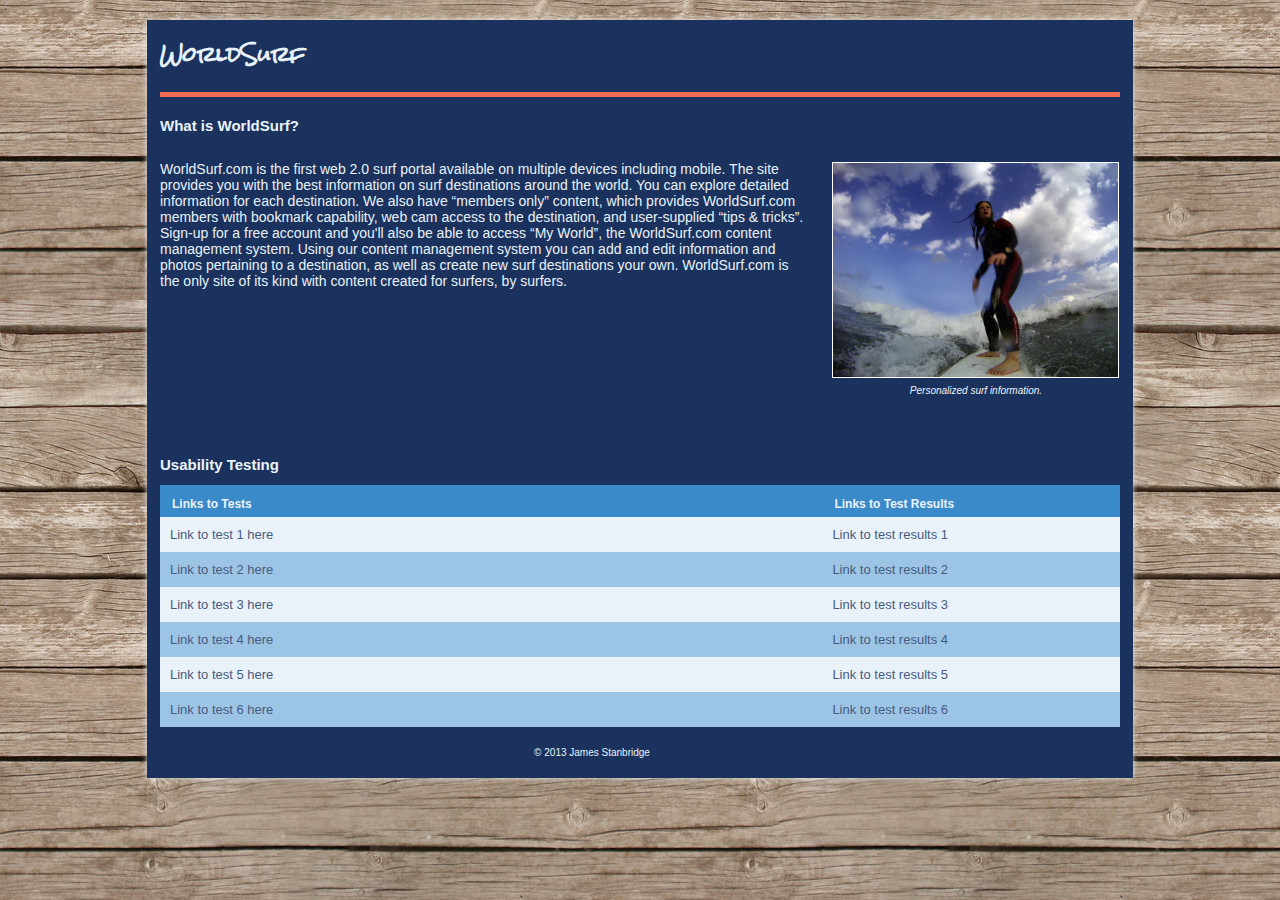
==== worldsurf/index.html @ d696f2dc "title change" ====
<!DOCTYPE html>
<!--[if lt IE 7]>      <html class="no-js lt-ie9 lt-ie8 lt-ie7"> <![endif]-->
<!--[if IE 7]>         <html class="no-js lt-ie9 lt-ie8"> <![endif]-->
<!--[if IE 8]>         <html class="no-js lt-ie9"> <![endif]-->
<!--[if gt IE 8]><!--> 
<html class="no-js"> <!--<![endif]-->
<head>
    <meta charset="utf-8">
    <title>World Surf</title>
    <meta name="description" content="">
    <meta name="viewport" content="width=device-width">
    <link rel="stylesheet" href="css/main.css">
    <link href='http://fonts.googleapis.com/css?family=Rock+Salt' rel='stylesheet' type='text/css'>
</head>
<body>

<div id="wrapper">
  <header>
     <h1>WorldSurf</h1>
  </header>
  <section class="main">
    <h2 class="desc-title">What is WorldSurf?</h2>
    <!-- Replace this text with your description of the project -->
    <p class="description">WorldSurf.com is the first web 2.0 surf portal available on multiple devices including mobile. The site provides you with the best information on surf destinations around the world. You can explore detailed information for each destination. We also have “members only” content, which provides WorldSurf.com members with bookmark capability, web cam access to the destination, and user-supplied “tips & tricks”.  Sign-up for a free account and you'll also be able to access “My World”, the WorldSurf.com content management system. Using our content management system you can add and edit information and photos pertaining to a destination, as well as create new surf destinations your own. WorldSurf.com is the only site of its kind with content created for surfers, by surfers.</p>
    <figure>
    <!--   add your image to the img folder 
      Replace the "img.jpg" with the name of your image  -->
      <!-- image copyright to http://www.vancityallie.com/ -->
      <img src="img/surfer.jpg" alt="Surfer"  />
      <figcaption>Personalized surf information.</figcaption>    
    </figure>
  </section>
  <section class="sec">
    <h2>Usability Testing</h2>
    <table id="tests">
       <thead>
          <tr>
            <th>Links to Tests</th>
            <th>Links to Test Results</th> 
          </tr>
       </thead>
       <tbody>
          <tr class="odd">
             <td><a href="#">Link to test 1 here</a></td>
             <td><a href="">Link to test results 1</a></td>
          </tr>
          <tr>
             <td><a href="#">Link to test 2 here</a></td>
             <td><a href="">Link to test results 2</a></td>
          </tr>
          <tr class="odd">
             <td><a href="#">Link to test 3 here</a></td>
             <td><a href="">Link to test results 3</a></td>
          </tr>
          <tr>
             <td><a href="#">Link to test 4 here</a></td>
             <td><a href="#">Link to test results 4</a></td>
          </tr>
          <tr class="odd">
             <td><a href="#">Link to test 5 here</a></td>
             <td><a href="#">Link to test results 5</a></td>
          </tr>
          <!-- start link -->
          <tr>
             <td><a href="#">Link to test 6 here</a></td>
             <td><a href="#">Link to test results 6</a></td>
          </tr>
          <!-- end link -->
          <!-- to add a new link copy from start link to end link and paste here-->
       </tbody>
    </table>
  </section>
  
  <footer> &copy; 2013 James Stanbridge</footer>
  </div> <!-- #wrapper div ends here-->
</body>
</html>
---- worldsurf/css/main.css ----
/*-------------------------------------------  general -------------------------------------------------------*/
body{
	font-size: 62.5%;
	font-family: helvetica, arial, sans-serif;
	color:#E9F2F9; /*changes color of the whole text*/
	margin-top: 0;
	background-image: url('../img/woodbg.jpg');
	background-repeat: repeat;
}
#wrapper{
	width:960px;
	margin: 20px auto;
	padding-left: 1%;
	padding-right: 1%;
	-webkit-box-shadow: 0px 0px 5px #ececec;
	-moz-box-shadow:    0px 0px 5px #ececec;
	box-shadow:         0px 0px 5px #ececec;
	background:#1B325F;

}
/*-------------------------------------------  header -------------------------------------------------------*/

header{
	border-bottom: 5px solid #F26C4F; /*changes color of border under project name*/
}
h1{
	margin-top: 0;
	padding-top: 10px;
	font-family: 'Rock Salt', cursive;
}
h2{
	margin-top: 20px;
}
/*-------------------------------------------  table -------------------------------------------------------*/
table{
	background: #9CC4E4;  /*changes color of the background of the table*/
	border-collapse: collapse;
	width: 100%;
}
tr{
	display: table-row;
	border-color: inherit;
}
.odd{
	background: #E9F2F9; /*changes color of the stripes table*/
}
th{
	text-align: left;
	padding: 1em 1em .5em;
	font-weight: bold;
	font-size: 120%;
	color: #E9F2F9;  /*changes color of table hd text*/
	background: #3A89C9; /*changes color of table hd background*/
}
th:first-child{
	/*border-right: 1px solid #6a7680;*/
}
td{
	padding: 1em 1em;
	width: 69%;
}
td:first-child{
	/*border-right: 1px solid #6a7680;*/
}
/*-------------------------------------------  top section-------------------------------------------------------*/
.main{

	overflow: auto;
	/*border-bottom: 1px solid #bbb8bf;*/
}
.main p{
	width: 67.5%;
	float: left;
	font-size: 1.4em;

}
.main figure{
	float: right;
	margin: 15px 0 20px 0;
	width: 30%;

}
figure img{
	width: 99%;
	border: 1px solid #fff;
}

figcaption {
	text-align: center;
	font-style: italic;
	margin-top: 5px;
}

.sec{
	clear: both;
	margin-top: 40px;
	
}

/*-------------------------------------------  links -------------------------------------------------------*/
a{
	text-decoration: none;
	font-size: 1.3em;
	color: #475a80;  /*changes color of the links*/
}
a:hover{
	text-decoration: underline;
}
/*-------------------------------------------  footer-------------------------------------------------------*/
footer{
	margin-top: 20px;
	margin-bottom: 20px;
	padding-bottom: 20px;
	text-align: center;
	width: 90%;
}
/* ------------------------------------------- Media Queries -------------------------------------------------------*/


	/* Smaller than standard 960 (devices and browsers) */
	@media only screen and (max-width: 959px) {
		#wrapper{
			width:98%;
		}	
	}
	/* Tablet Portrait size to standard 960 (devices and browsers) */
	@media only screen and (min-width: 768px) and (max-width: 959px) {

		#wrapper{
			width:98%;

		}
		.main figure{
			width: 35%;
		}
		.main figure img{
			width: 100%;	
		}
		.main p{
			width: 60%;	
		}
		td{
			width: 50%;
		}
	}

	/* All Mobile Sizes (devices and browser) */
	@media only screen and (max-width: 767px) {
		#wrapper{
			width: 95%;
	
		}
		.main, header, h2{
			padding-left: 1%;
			padding-right: 1%;
		}
		.main figure{
			width: 100%;
			float: right;
		}
		.main p{
			width: 98%;
		}
		.main figure img{
			width: 100%;
		}
		td{
			width: 50%;
		}
	}

	/* Mobile Landscape Size to Tablet Portrait (devices and browsers) */
	@media only screen and (min-width: 480px) and (max-width: 767px) {
		#wrapper{
			width: 98%;
			min-width: 480px;
			max-width: 767px;
		}
		.main p{
			width: 100%;
		}
		td{

			width: 50%;
		}
	}
	/* Mobile Portrait Size to Mobile Landscape Size (devices and browsers) */
	@media only screen and (max-width: 479px) {
		#wrapper{
			width: 96%;
		}
		figure {
			display: none;
		}
		figcaption{
			display: none;
		}
		.sec{
			margin-top: 10px;
		}
		tr{
			height: 44px;
			line-height: 44px;
		}
		td{
			width: 50%;
			
		}
	}
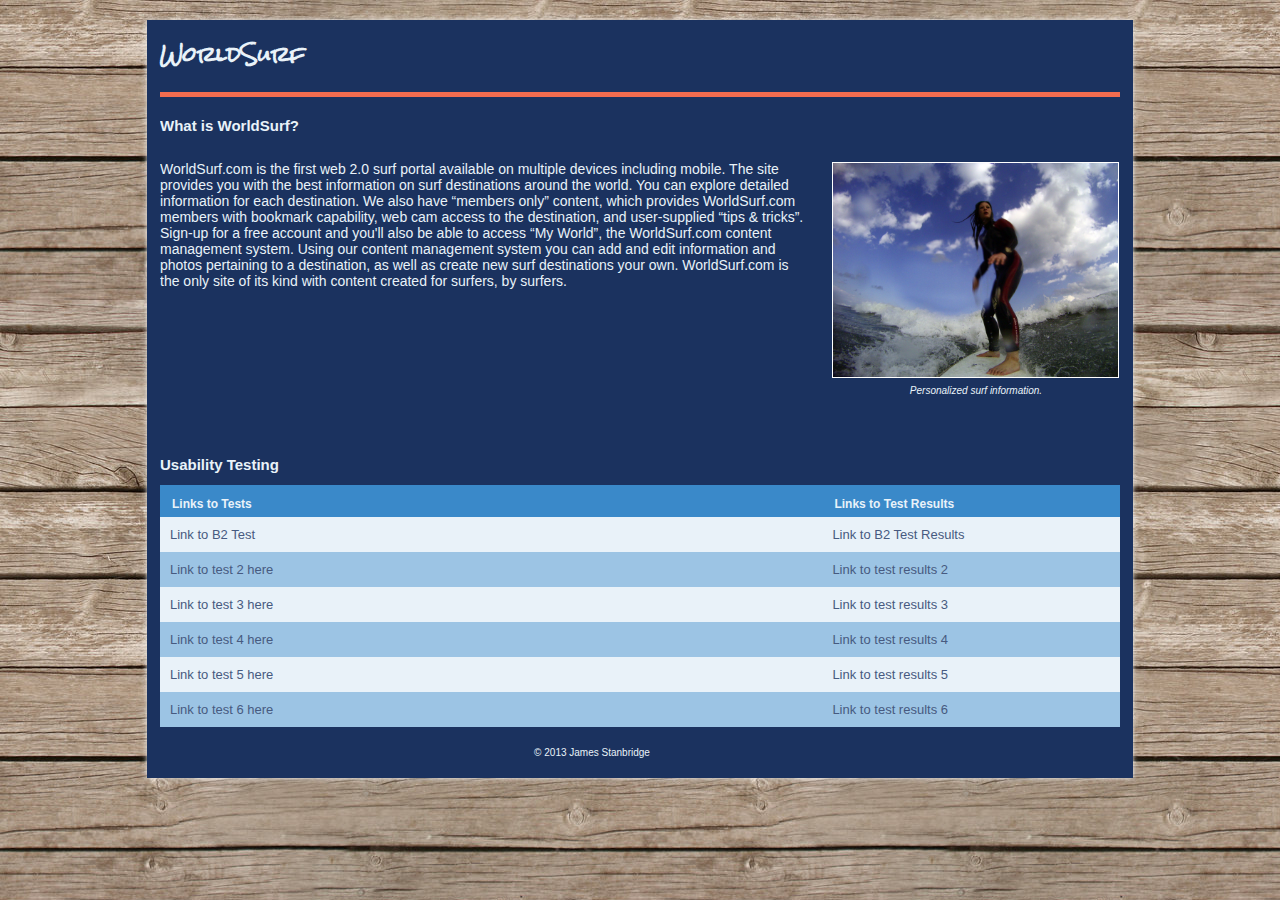
==== commit 9f51e42f: "B2 Test" ====
--- a/worldsurf/index.html
+++ b/worldsurf/index.html
@@ -41,8 +41,8 @@
        </thead>
        <tbody>
           <tr class="odd">
-             <td><a href="#">Link to test 1 here</a></td>
-             <td><a href="">Link to test results 1</a></td>
+             <td><a href="https://usabilityhub.com/do/149f9ab459b7/7466">Link to B2 Test</a></td>
+             <td><a href="https://usabilityhub.com/tests/149f9ab459b7/results">Link to B2 Test Results</a></td>
           </tr>
           <tr>
              <td><a href="#">Link to test 2 here</a></td>
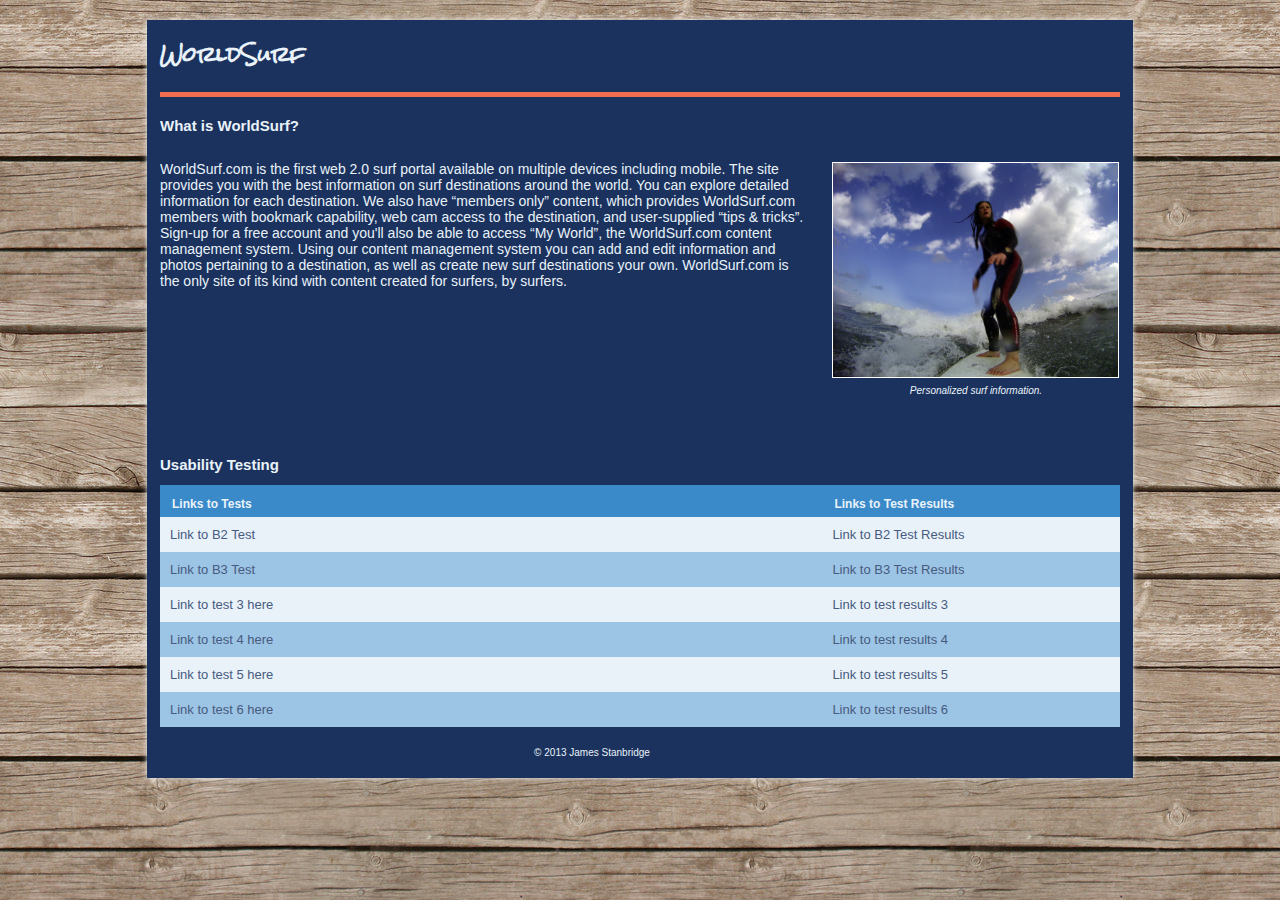
==== commit 573515a9: "test 2 update" ====
--- a/worldsurf/index.html
+++ b/worldsurf/index.html
@@ -45,8 +45,8 @@
              <td><a href="https://usabilityhub.com/tests/149f9ab459b7/results">Link to B2 Test Results</a></td>
           </tr>
           <tr>
-             <td><a href="#">Link to test 2 here</a></td>
-             <td><a href="">Link to test results 2</a></td>
+             <td><a href="https://usabilityhub.com/do/f8d4c1f6342b/a784">Link to B3 Test</a></td>
+             <td><a href="https://usabilityhub.com/tests/f8d4c1f6342b/results">Link to B3 Test Results</a></td>
           </tr>
           <tr class="odd">
              <td><a href="#">Link to test 3 here</a></td>
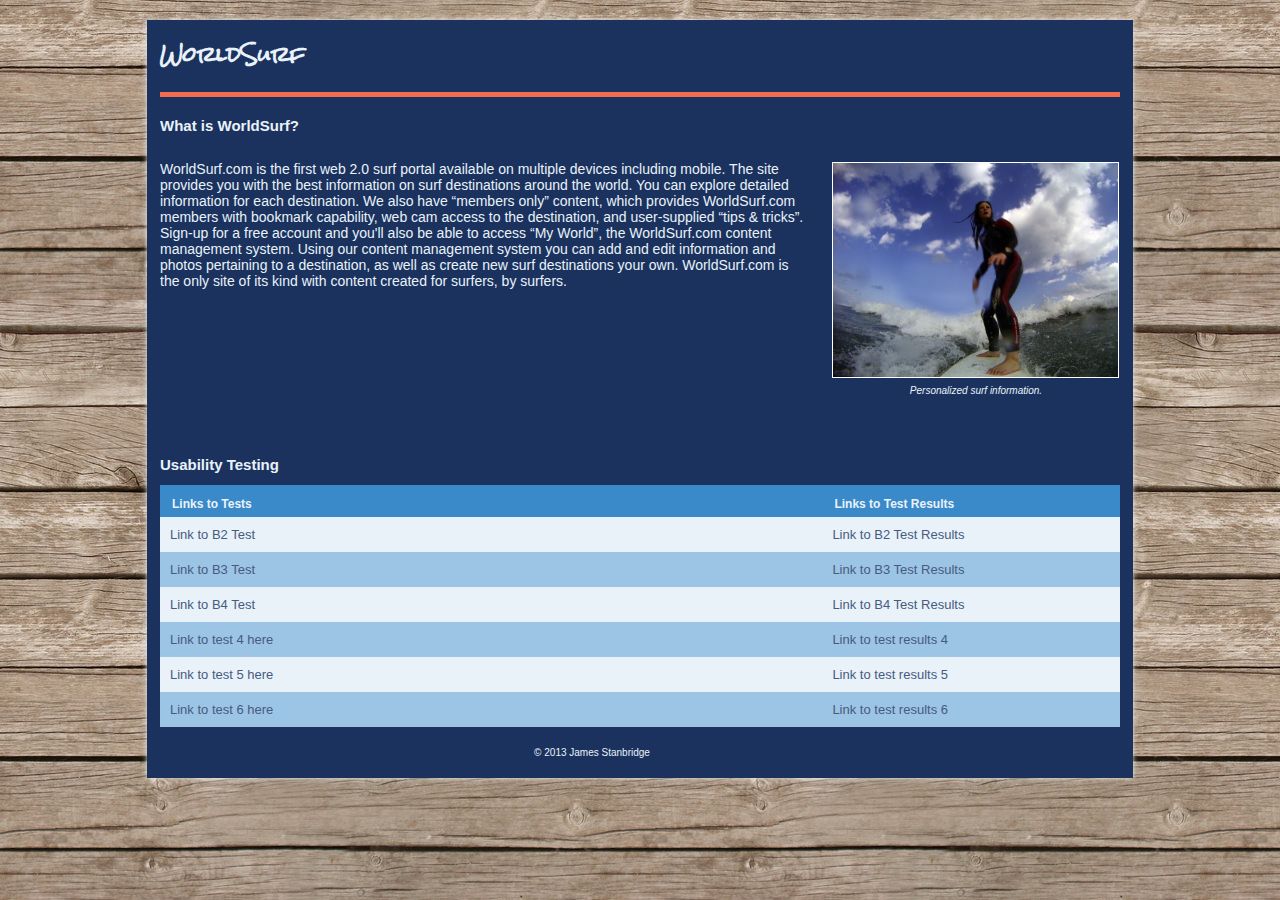
==== commit b7dd4039: "test 4 upload" ====
--- a/worldsurf/index.html
+++ b/worldsurf/index.html
@@ -49,8 +49,8 @@
              <td><a href="https://usabilityhub.com/tests/f8d4c1f6342b/results">Link to B3 Test Results</a></td>
           </tr>
           <tr class="odd">
-             <td><a href="#">Link to test 3 here</a></td>
-             <td><a href="">Link to test results 3</a></td>
+             <td><a href="https://usabilityhub.com/do/a892fb48e761/f3a4">Link to B4 Test</a></td>
+             <td><a href="https://usabilityhub.com/tests/a892fb48e761/results">Link to B4 Test Results</a></td>
           </tr>
           <tr>
              <td><a href="#">Link to test 4 here</a></td>
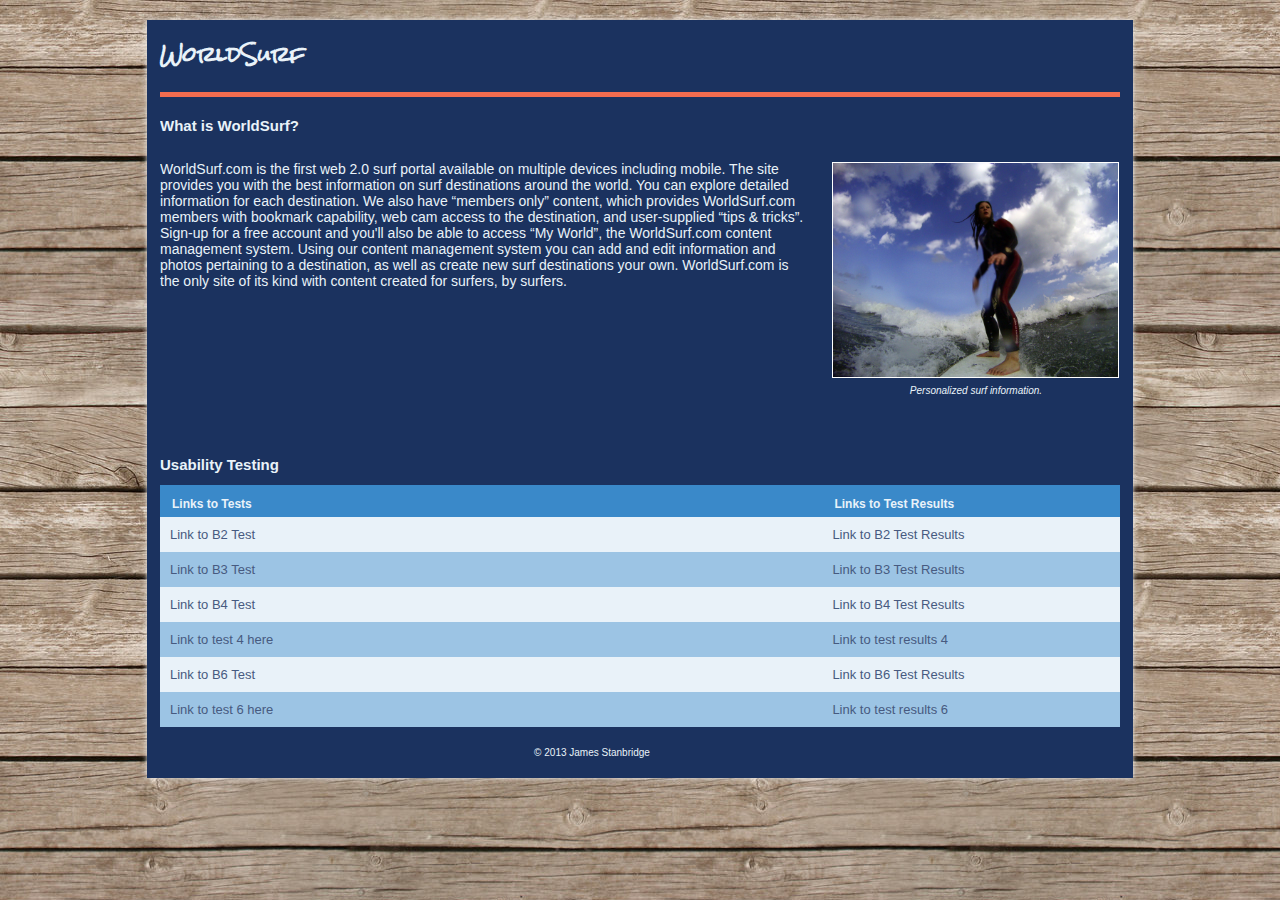
==== commit 47bdc6e1: "b6 test upload" ====
--- a/worldsurf/index.html
+++ b/worldsurf/index.html
@@ -57,8 +57,8 @@
              <td><a href="#">Link to test results 4</a></td>
           </tr>
           <tr class="odd">
-             <td><a href="#">Link to test 5 here</a></td>
-             <td><a href="#">Link to test results 5</a></td>
+             <td><a href="https://usabilityhub.com/tests/67b1adb2dab9">Link to B6 Test</a></td>
+             <td><a href="https://usabilityhub.com/tests/67b1adb2dab9/results">Link to B6 Test Results</a></td>
           </tr>
           <!-- start link -->
           <tr>
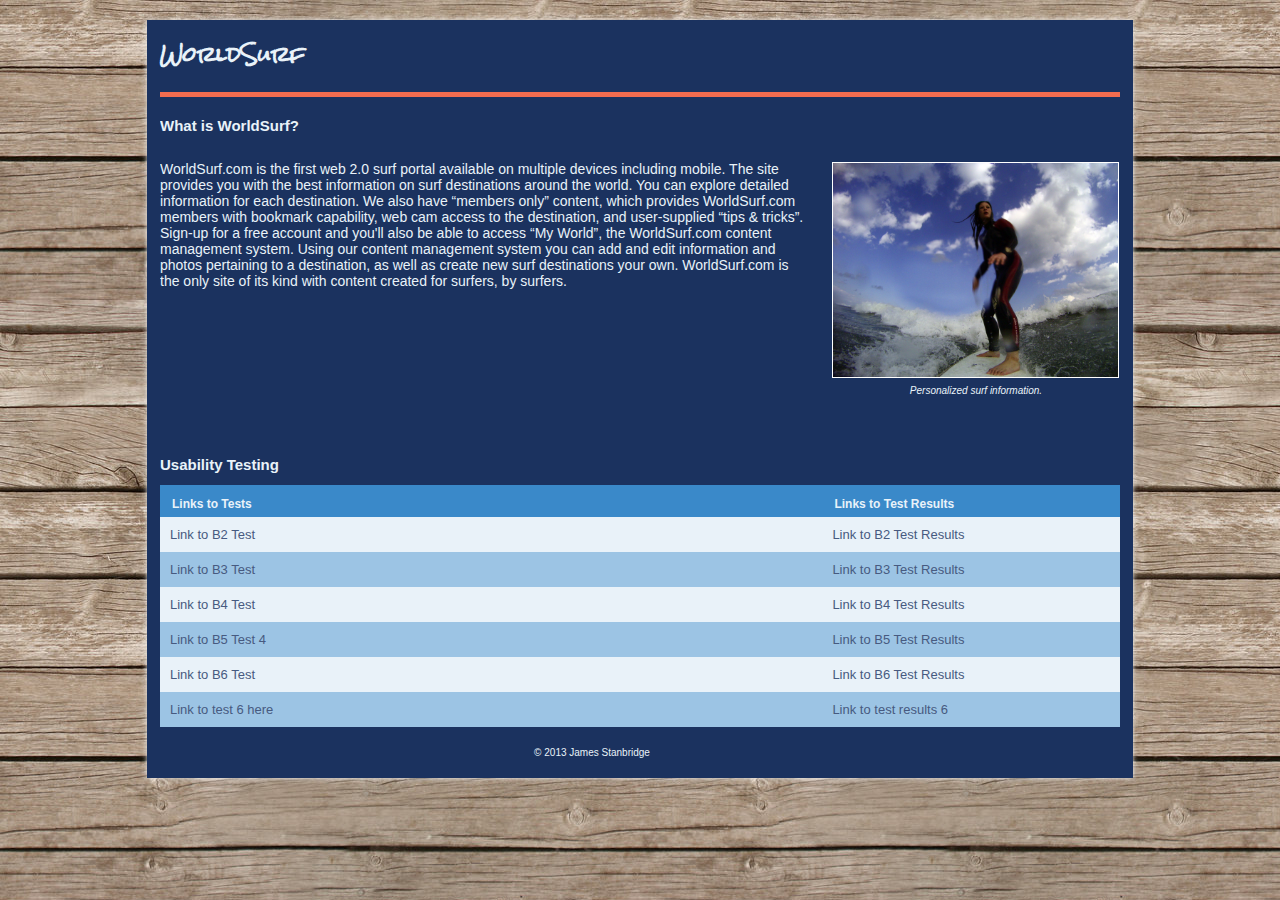
==== commit 66fdc201: "b5 test upload" ====
--- a/worldsurf/index.html
+++ b/worldsurf/index.html
@@ -53,8 +53,8 @@
              <td><a href="https://usabilityhub.com/tests/a892fb48e761/results">Link to B4 Test Results</a></td>
           </tr>
           <tr>
-             <td><a href="#">Link to test 4 here</a></td>
-             <td><a href="#">Link to test results 4</a></td>
+             <td><a href="https://usabilityhub.com/tests/b3a0937bd9a4">Link to B5 Test 4</a></td>
+             <td><a href="https://usabilityhub.com/tests/b3a0937bd9a4/results">Link to B5 Test Results</a></td>
           </tr>
           <tr class="odd">
              <td><a href="https://usabilityhub.com/tests/67b1adb2dab9">Link to B6 Test</a></td>
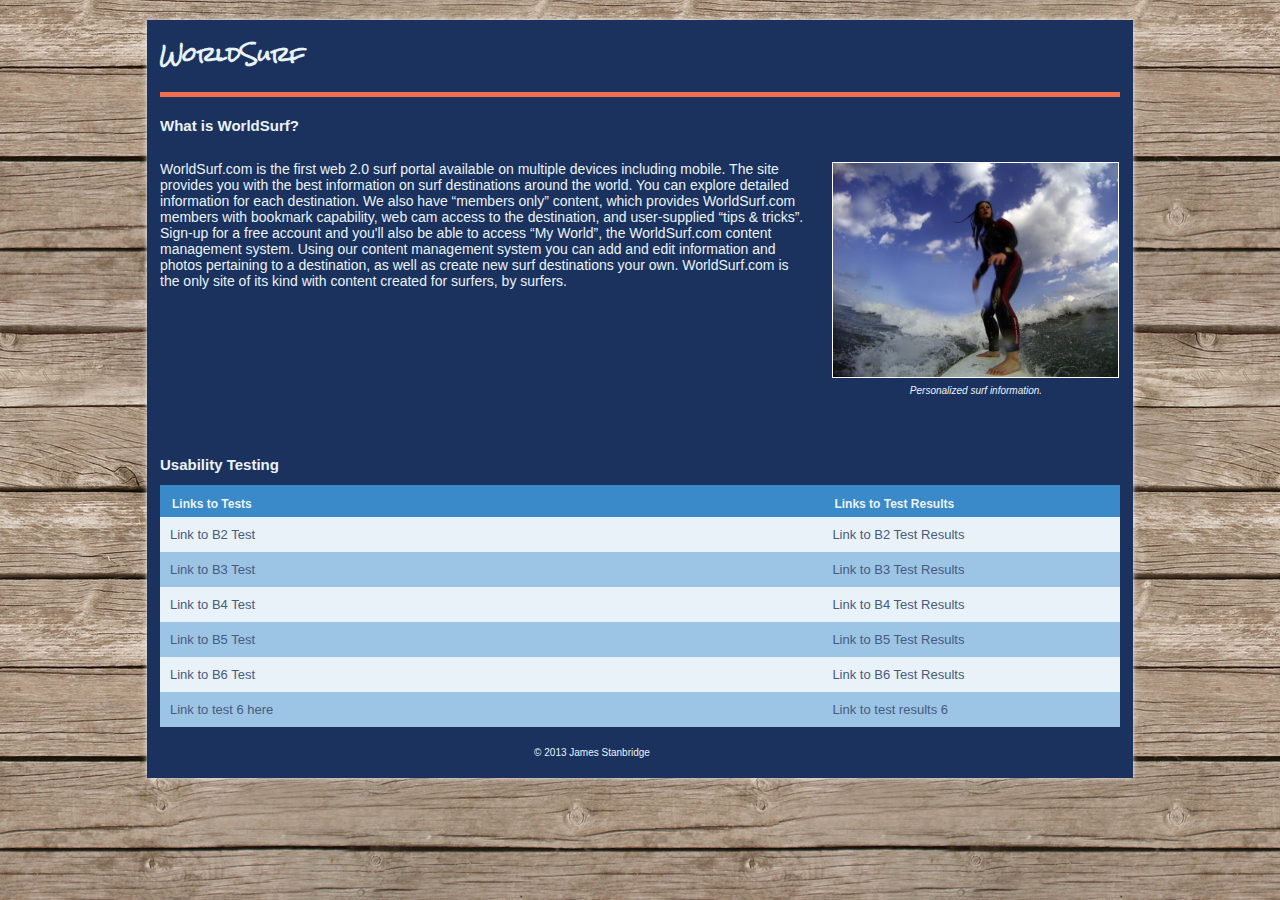
==== commit 43b3c253: "typo update" ====
--- a/worldsurf/index.html
+++ b/worldsurf/index.html
@@ -53,7 +53,7 @@
              <td><a href="https://usabilityhub.com/tests/a892fb48e761/results">Link to B4 Test Results</a></td>
           </tr>
           <tr>
-             <td><a href="https://usabilityhub.com/tests/b3a0937bd9a4">Link to B5 Test 4</a></td>
+             <td><a href="https://usabilityhub.com/tests/b3a0937bd9a4">Link to B5 Test</a></td>
              <td><a href="https://usabilityhub.com/tests/b3a0937bd9a4/results">Link to B5 Test Results</a></td>
           </tr>
           <tr class="odd">
